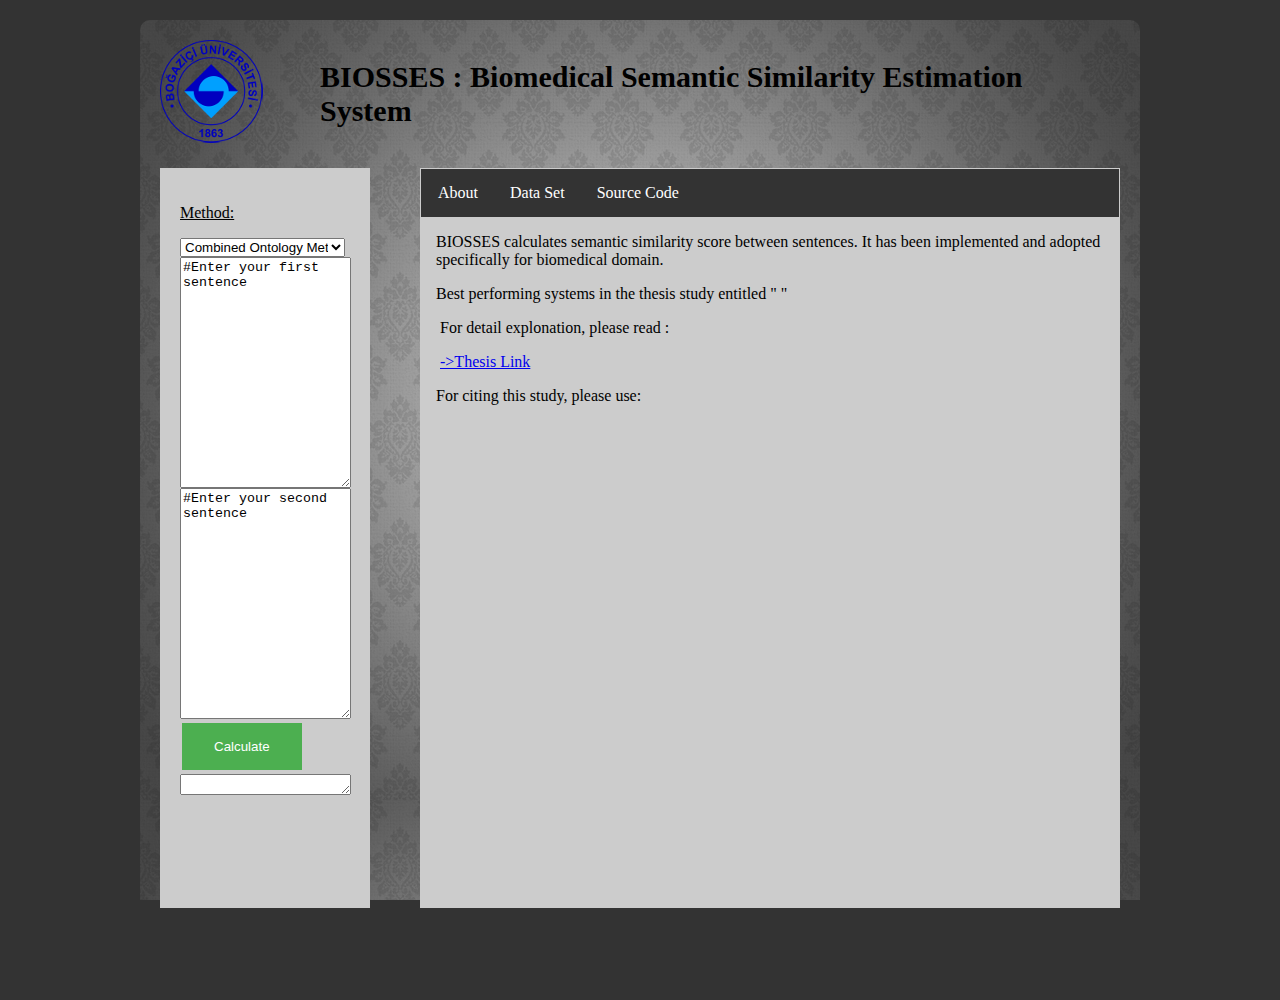
==== sses-frontend/index.html @ 4d9e0f2d "Klasorlerin yapısında değişiklik yapıldı. Pom.xml de tanınmayan bazı maven dosyaları için, jar ları " ====
<!DOCTYPE html PUBLIC "-//W3C//DTD XHTML 1.0 Transitional//EN" "http://www.w3.org/TR/xhtml1/DTD/xhtml1-transitional.dtd">
<html xmlns="http://www.w3.org/1999/xhtml"><!-- InstanceBegin template="/Templates/Template.dwt" codeOutsideHTMLIsLocked="false" -->
<head>
<meta http-equiv="Content-Type" content="text/html; charset=utf-8" />
<!-- InstanceBeginEditable name="doctitle" -->
<title>Untitled Document</title>
<link href="style.css" rel="stylesheet" media="all" type="text/css" />
<link href="style.css" rel="stylesheet" type="text/css" />
<!-- InstanceEndEditable -->
<!-- InstanceBeginEditable name="head" -->
<!-- InstanceEndEditable -->
</head>

<body>
<div id="Container">
  <div id="Header">
            	<div id="logo">
                </div>
                <div id="text1">
                	<h1> BIOSSES : Biomedical Semantic Similarity Estimation System</h1>
                </div>
            </div>
        	<!-- InstanceBeginEditable name="EditRegion3" -->
        	<div id="Content1">
        	  <p style="text-decoration:underline">Method:</p>
        	  <select id="method">
        	    <option value="1" >Combined Ontology Method (Using WordNet and UMLS pathmeasure)</option>
        	    <option value="2">Qaram Similarity (Lexical Similarity)</option>
        	    <option value="3">Paragraph Vector (Distributional Semantic Model)</option>
        	    <option value="4">Supervised Approach</option>
      	    </select>
        	  <textarea name="sentence1" cols="20" rows="15" id="s1"  dir="ltr">#Enter your first sentence</textarea>
        	  <textarea name="sentence2" cols="20" rows="15" id="s2"  dir="ltr">#Enter your second sentence</textarea>
        	  <input name="Button" type="button" value="Calculate" onclick="sendCustomerSentencesToServerSide()"/>
        	  <textarea name="result" cols="10" rows="1" id="result" dir="ltr"></textarea>
      	  </div>
            <div id="Content2">
              <div id="navigation">
                <ul>
                  <li><a class="active" href="About.html">About</a></li>
                  <li><a class="active" href="DataSet.html">Data Set</a></li>
                  <li><a class="active" href="SourceCode.html">Source Code</a></li>
                </ul>
              </div>
               <p> &emsp;BIOSSES calculates semantic similarity score between sentences. It has been implemented and adopted &emsp;specifically for biomedical domain. </p>
                <p> &emsp;Best performing systems in the thesis study entitled "      "</p>
                <p>&emsp; For detail explonation, please read :</p>
               &emsp; <a href="index.html"  target="_blank">->Thesis Link</a>
                <p>&emsp;For citing this study, please use:</p>
            </div>
        	<!-- InstanceEndEditable --></div>
</body>


<script language="JavaScript" type="text/javascript" >
    var invocation = new XMLHttpRequest();
    var url = "http://localhost:8080/services/SSESService/";

    function sendCustomerSentencesToServerSide() {
        var sentence1 = document.getElementById("s1").value;
        var sentence2 = document.getElementById("s2").value;
        console.log(sentence1);
        document.getElementById("result").value = "gizos";

        console.log(document.getElementById("result").value);
        var methodType = document.getElementById("method").value;
        console.log(methodType);
        if(invocation){
            invocation.open("POST", url, true);
            invocation.setRequestHeader("Content-type", "text/xml");
            invocation.onreadystatechange = getReturnedResult();
        }

    }

    function getReturnedResult() {
//        if(invocation.readyState == 4  invocation.status == 200){
//            alert(invocation.responseText)
//        }

        var resultScore = invocation.responseText;
        document.getElementById("result").value = resultScore;
    }


</script>
<!-- InstanceEnd -->
</html>
---- sses-frontend/style.css ----
@charset "utf-8";
body{
	background-color:#333;
	
	 
}
#Container {
	background-image:url(images/13.jpg);
	 background-attachment:fixed;
	background-color:#C0C0C0;
	border-radius:10px;
	width:1000px;
	height:960px;
	margin:20px auto;
}
#Header  {
	height:70px;
	padding:20px;
	font-size:15px;	
	
}
#logo  {
	text-indent:-9999999px;
	background:url(images/logo-kucuk.png);
	float:left;
	width:103px;
	height:103px;
}

#text1 {
	float:right;
	width:800px;
}

#Content1 {
	background-color:#CCC;
	height:700px;
	margin:20px 20px;
	padding:20px;
	width:200px;
	float: left;
	width:170px;
	
}
select {
	width:165px;
	
}
textarea {
	width:165px;
    
}

input[type=button]{
    background-color: #4CAF50;
    border: none;
    color: white;
    padding: 16px 32px;
    text-decoration: none;
    margin: 4px 2px;
    cursor: pointer;
}
#Content2 {
	background-color:#CCC;
	height:740px;
	width:700px;
	margin:20px 20px;
    float: right;

}

ul {
    list-style-type:none;
    margin:1px;
    padding:1px;
    overflow: hidden;
    background-color: #333;
}


li {
    float: left;
}

li a {
    display: block;
    color: white;
    text-align: left;
    padding: 14px 16px;
    text-decoration: none;
	
}


/* Change the link color to #111 (black) on hover */
li a:hover {
    background-color: #111;
}
li a:hover:not(.active) {
    background-color: #111;
}
---- sses-frontend/style.css ----
@charset "utf-8";
body{
	background-color:#333;
	
	 
}
#Container {
	background-image:url(images/13.jpg);
	 background-attachment:fixed;
	background-color:#C0C0C0;
	border-radius:10px;
	width:1000px;
	height:960px;
	margin:20px auto;
}
#Header  {
	height:70px;
	padding:20px;
	font-size:15px;	
	
}
#logo  {
	text-indent:-9999999px;
	background:url(images/logo-kucuk.png);
	float:left;
	width:103px;
	height:103px;
}

#text1 {
	float:right;
	width:800px;
}

#Content1 {
	background-color:#CCC;
	height:700px;
	margin:20px 20px;
	padding:20px;
	width:200px;
	float: left;
	width:170px;
	
}
select {
	width:165px;
	
}
textarea {
	width:165px;
    
}

input[type=button]{
    background-color: #4CAF50;
    border: none;
    color: white;
    padding: 16px 32px;
    text-decoration: none;
    margin: 4px 2px;
    cursor: pointer;
}
#Content2 {
	background-color:#CCC;
	height:740px;
	width:700px;
	margin:20px 20px;
    float: right;

}

ul {
    list-style-type:none;
    margin:1px;
    padding:1px;
    overflow: hidden;
    background-color: #333;
}


li {
    float: left;
}

li a {
    display: block;
    color: white;
    text-align: left;
    padding: 14px 16px;
    text-decoration: none;
	
}


/* Change the link color to #111 (black) on hover */
li a:hover {
    background-color: #111;
}
li a:hover:not(.active) {
    background-color: #111;
}
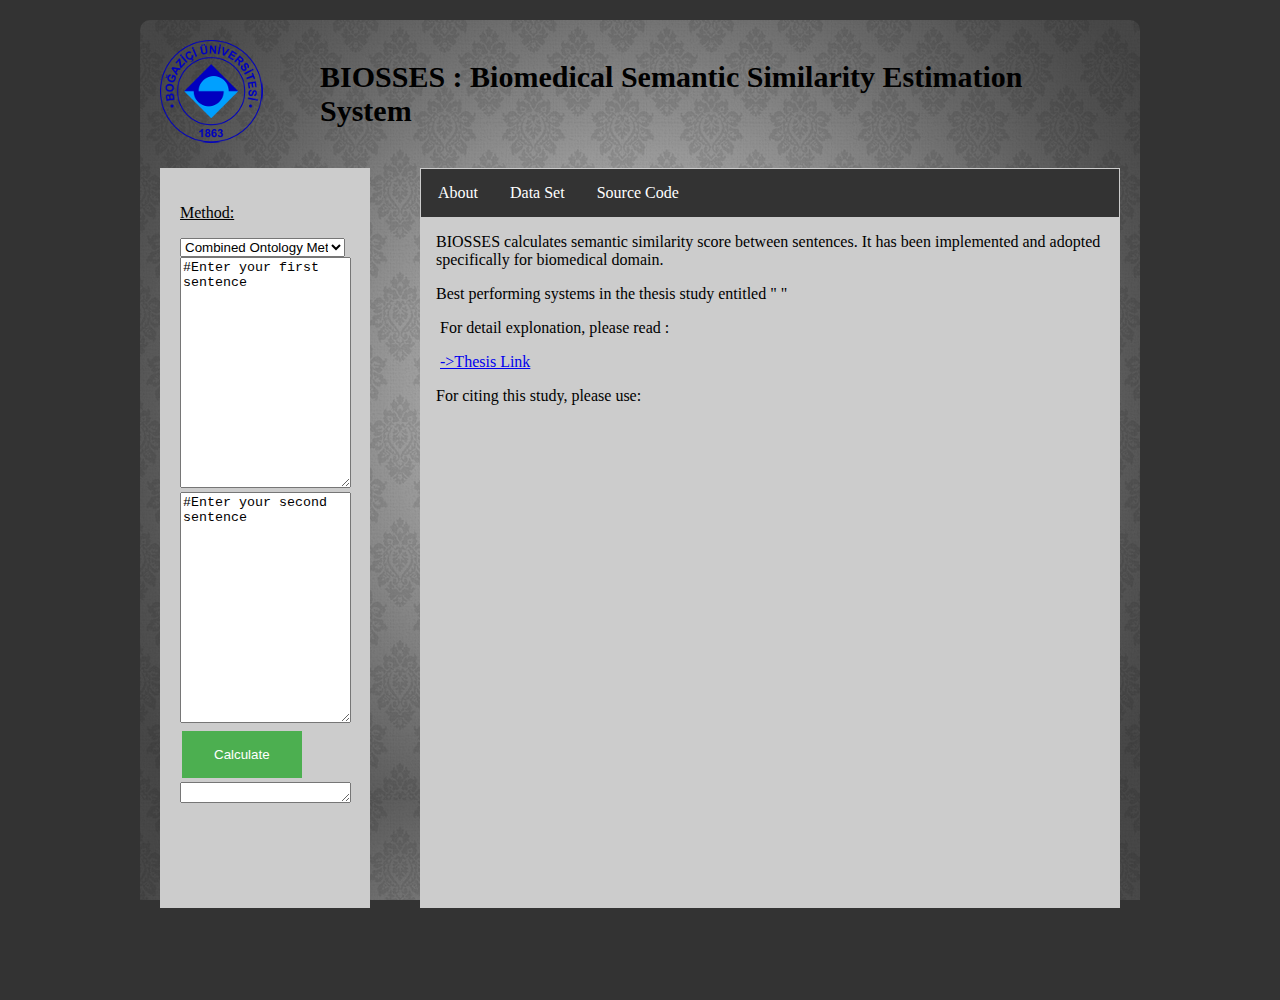
==== commit 2fb300d3: "Klasorlerin yapısında değişiklik yapıldı. Pom.xml de tanınmayan bazı maven dosyaları için, jar ları " ====
--- a/sses-frontend/index.html
+++ b/sses-frontend/index.html
@@ -1,9 +1,9 @@
-<!DOCTYPE html PUBLIC "-//W3C//DTD XHTML 1.0 Transitional//EN" "http://www.w3.org/TR/xhtml1/DTD/xhtml1-transitional.dtd">
+<!DOCTYPE html>
 <html xmlns="http://www.w3.org/1999/xhtml"><!-- InstanceBegin template="/Templates/Template.dwt" codeOutsideHTMLIsLocked="false" -->
 <head>
 <meta http-equiv="Content-Type" content="text/html; charset=utf-8" />
 <!-- InstanceBeginEditable name="doctitle" -->
-<title>Untitled Document</title>
+<title>Bio-SSES Online Demo</title>
 <link href="style.css" rel="stylesheet" media="all" type="text/css" />
 <link href="style.css" rel="stylesheet" type="text/css" />
 <!-- InstanceEndEditable -->
@@ -54,32 +54,62 @@
 
 <script language="JavaScript" type="text/javascript" >
     var invocation = new XMLHttpRequest();
-    var url = "http://localhost:8080/services/SSESService/";
+    var url = "http://localhost:8080/services/SSESService";
 
-    function sendCustomerSentencesToServerSide() {
+
+    function sendStringRequest(){
         var sentence1 = document.getElementById("s1").value;
         var sentence2 = document.getElementById("s2").value;
-        console.log(sentence1);
-        document.getElementById("result").value = "gizos";
+        var methodType = document.getElementById("method").value;
 
-        console.log(document.getElementById("result").value);
-        var methodType = document.getElementById("method").value;
-        console.log(methodType);
+//        console.log(sentence1);
+//        console.log(sentence2);
+//        console.log(methodType);
+        var requestBodyForStringFunction = "<soapenv:Envelope xmlns:soapenv=\"http://schemas.xmlsoap.org/soap/envelope/\" "
+                + "xmlns:ser=\"http://services/\">" + "<soapenv:Header/> <soapenv:Body> <ser:calculateSimilarityScoreForGivenPair> " +
+                "<arg0>"+ sentence1+"</arg0> " + "<arg1>"+ sentence2 + "</arg1> <arg2>" + methodType +"</arg2> " +
+                "</ser:calculateSimilarityScoreForGivenPair> </soapenv:Body> </soapenv:Envelope>";
+
+
+        return requestBodyForStringFunction;
+    }
+    function sendCustomerSentencesToServerSide() {
+
+        var requestBody = sendStringRequest();
         if(invocation){
             invocation.open("POST", url, true);
             invocation.setRequestHeader("Content-type", "text/xml");
-            invocation.onreadystatechange = getReturnedResult();
+            invocation.send(requestBody);
+            console.log("--------------");
+            console.log(requestBody);
+            console.log("--------------");
+
+            invocation.onreadystatechange = function(){
+                console.log(invocation.readyState);
+                console.log(invocation.status);
+                if(invocation.readyState == 4){
+                    if(invocation.status == 200){
+                        outputComingMsg();
+                    }
+                }
+            };
         }
 
+        else{
+            console.log("requestler uygun değil..")
+        }
     }
 
-    function getReturnedResult() {
-//        if(invocation.readyState == 4  invocation.status == 200){
-//            alert(invocation.responseText)
-//        }
 
-        var resultScore = invocation.responseText;
-        document.getElementById("result").value = resultScore;
+    function outputComingMsg(){
+        var response = invocation.responseXML.documentElement;
+        console.log(response);
+        var result = response.getElementsByTagName("return")[0].childNodes[0].nodeValue;
+
+        console.log(result);
+        document.getElementById("result").value = result;
+
+
     }
 
 
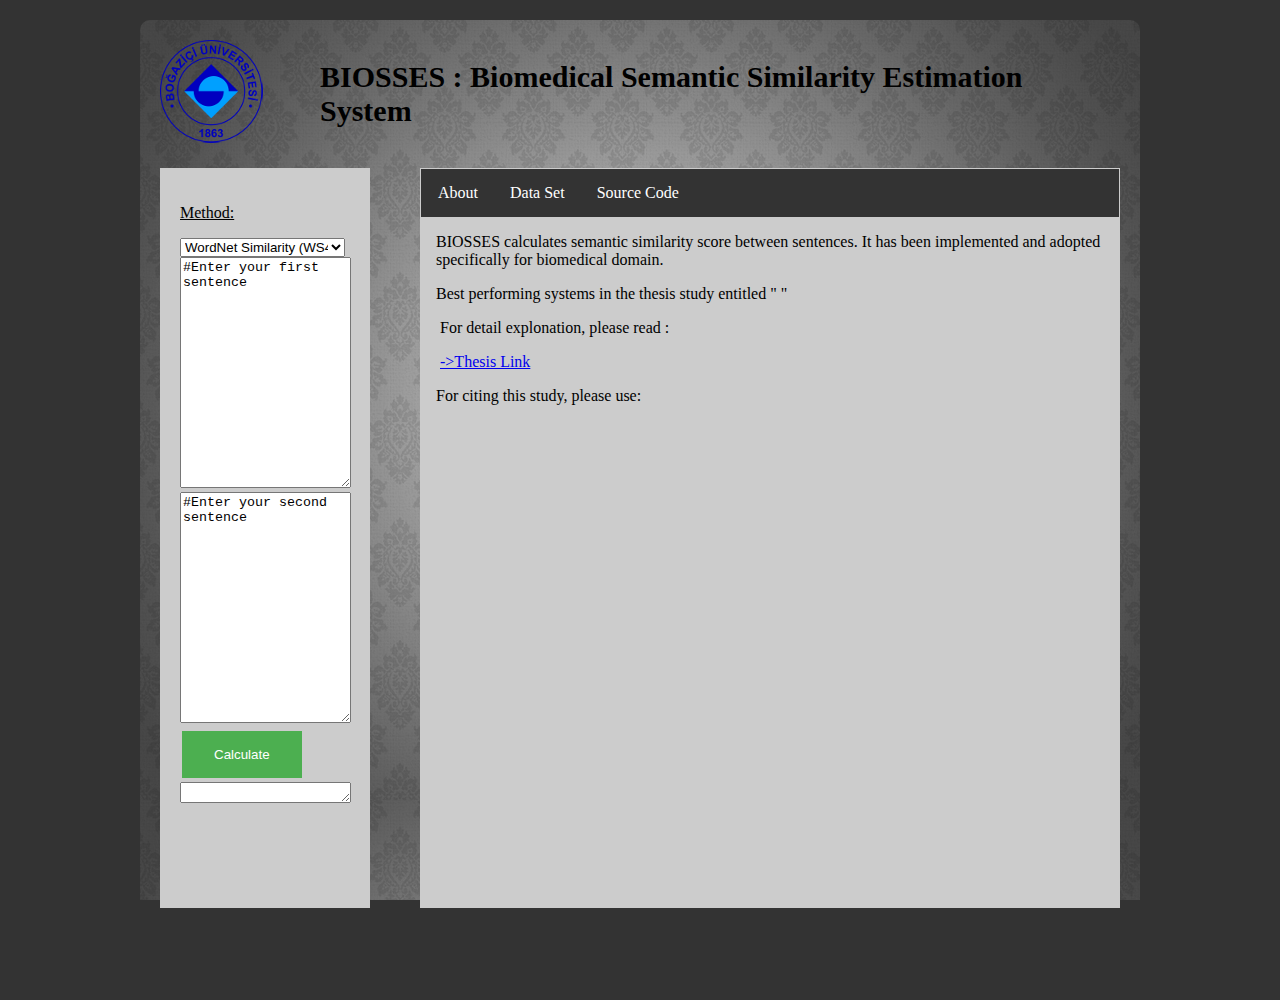
==== commit 8c6a29cf: "servis ve frontend tarafında gönderilen number a karsılık  calıstırılacak method kısmında değişiklik" ====
--- a/sses-frontend/index.html
+++ b/sses-frontend/index.html
@@ -24,10 +24,12 @@
         	<div id="Content1">
         	  <p style="text-decoration:underline">Method:</p>
         	  <select id="method">
-        	    <option value="1" >Combined Ontology Method (Using WordNet and UMLS pathmeasure)</option>
-        	    <option value="2">Qaram Similarity (Lexical Similarity)</option>
-        	    <option value="3">Paragraph Vector (Distributional Semantic Model)</option>
-        	    <option value="4">Supervised Approach</option>
+                  <option value="1" > WordNet Similarity (WS4J-Path)</option>
+                  <option value="2"> UMLS Similarity (Path) </option>
+        	    <option value="3" > Combined Ontology Method (WordNet-UMLS) </option>
+        	    <option value="4"> Qgram Similarity (Lexical Similarity) </option>
+        	    <option value="5"> Paragraph Vector (Distributional Semantic Model) </option>
+        	    <option value="6"> Supervised Approach </option>
       	    </select>
         	  <textarea name="sentence1" cols="20" rows="15" id="s1"  dir="ltr">#Enter your first sentence</textarea>
         	  <textarea name="sentence2" cols="20" rows="15" id="s2"  dir="ltr">#Enter your second sentence</textarea>
@@ -64,7 +66,7 @@
 
 //        console.log(sentence1);
 //        console.log(sentence2);
-//        console.log(methodType);
+        console.log(methodType);
         var requestBodyForStringFunction = "<soapenv:Envelope xmlns:soapenv=\"http://schemas.xmlsoap.org/soap/envelope/\" "
                 + "xmlns:ser=\"http://services/\">" + "<soapenv:Header/> <soapenv:Body> <ser:calculateSimilarityScoreForGivenPair> " +
                 "<arg0>"+ sentence1+"</arg0> " + "<arg1>"+ sentence2 + "</arg1> <arg2>" + methodType +"</arg2> " +
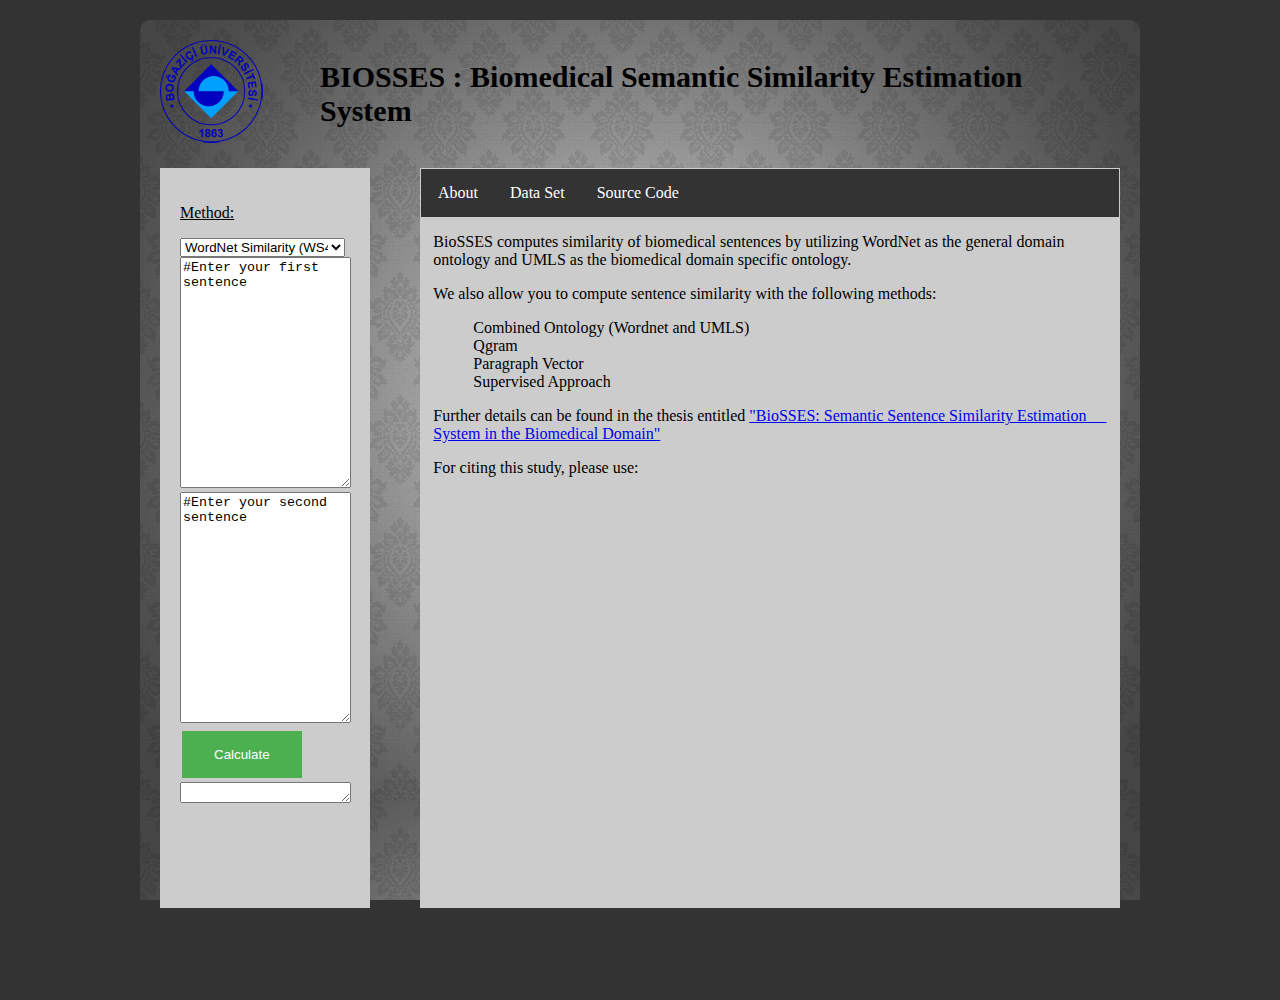
==== commit ce216f1f: "frontendde küçül değişiklik" ====
--- a/sses-frontend/index.html
+++ b/sses-frontend/index.html
@@ -36,21 +36,32 @@
         	  <input name="Button" type="button" value="Calculate" onclick="sendCustomerSentencesToServerSide()"/>
         	  <textarea name="result" cols="10" rows="1" id="result" dir="ltr"></textarea>
       	  </div>
-            <div id="Content2">
-              <div id="navigation">
-                <ul>
-                  <li><a class="active" href="About.html">About</a></li>
-                  <li><a class="active" href="DataSet.html">Data Set</a></li>
-                  <li><a class="active" href="SourceCode.html">Source Code</a></li>
-                </ul>
-              </div>
-               <p> &emsp;BIOSSES calculates semantic similarity score between sentences. It has been implemented and adopted &emsp;specifically for biomedical domain. </p>
-                <p> &emsp;Best performing systems in the thesis study entitled "      "</p>
-                <p>&emsp; For detail explonation, please read :</p>
-               &emsp; <a href="index.html"  target="_blank">->Thesis Link</a>
-                <p>&emsp;For citing this study, please use:</p>
-            </div>
-        	<!-- InstanceEndEditable --></div>
+    <div id="Content2">
+        <div id="navigation">
+            <ul >
+                <li><a class="active" href="About.html">About</a></li>
+                <li><a class="active" href="DataSet.html">Data Set</a></li>
+                <li><a class="active" href="SourceCode.html">Source Code</a></li>
+            </ul>
+
+        </div>
+        <style> .indented { padding-left: 10pt; padding-right: 5pt; }  .indented2 {padding-left: 40pt; }</style>
+
+        <p class="indented">BioSSES computes similarity of biomedical sentences by utilizing WordNet as the general domain &emsp;ontology and UMLS as the biomedical domain specific ontology. </p>
+        <p class="indented">We  also allow you to compute sentence similarity with the following methods:</p>
+        <dl class="indented2">
+            <dt>Combined Ontology (Wordnet and UMLS)</dt>
+            <dt>Qgram</dt>
+            <dt>Paragraph Vector</dt>
+            <dt>Supervised Approach</dt>
+        </dl>
+        <p class="indented">Further details can be found in the thesis entitled <a href="index.html"  target="_blank">"BioSSES: Semantic Sentence Similarity Estimation &emsp;System in the Biomedical Domain"</a> </p>
+
+        <p class="indented">For citing this study, please use:</p>
+
+    </div>
+
+    <!-- InstanceEndEditable --></div>
 </body>
 
 
--- a/sses-frontend/style.css
+++ b/sses-frontend/style.css
@@ -48,6 +48,7 @@
 }
 textarea {
 	width:165px;
+
     
 }
 
@@ -68,6 +69,8 @@
     float: right;
 
 }
+
+
 
 ul {
     list-style-type:none;
--- a/sses-frontend/style.css
+++ b/sses-frontend/style.css
@@ -48,6 +48,7 @@
 }
 textarea {
 	width:165px;
+
     
 }
 
@@ -68,6 +69,8 @@
     float: right;
 
 }
+
+
 
 ul {
     list-style-type:none;
